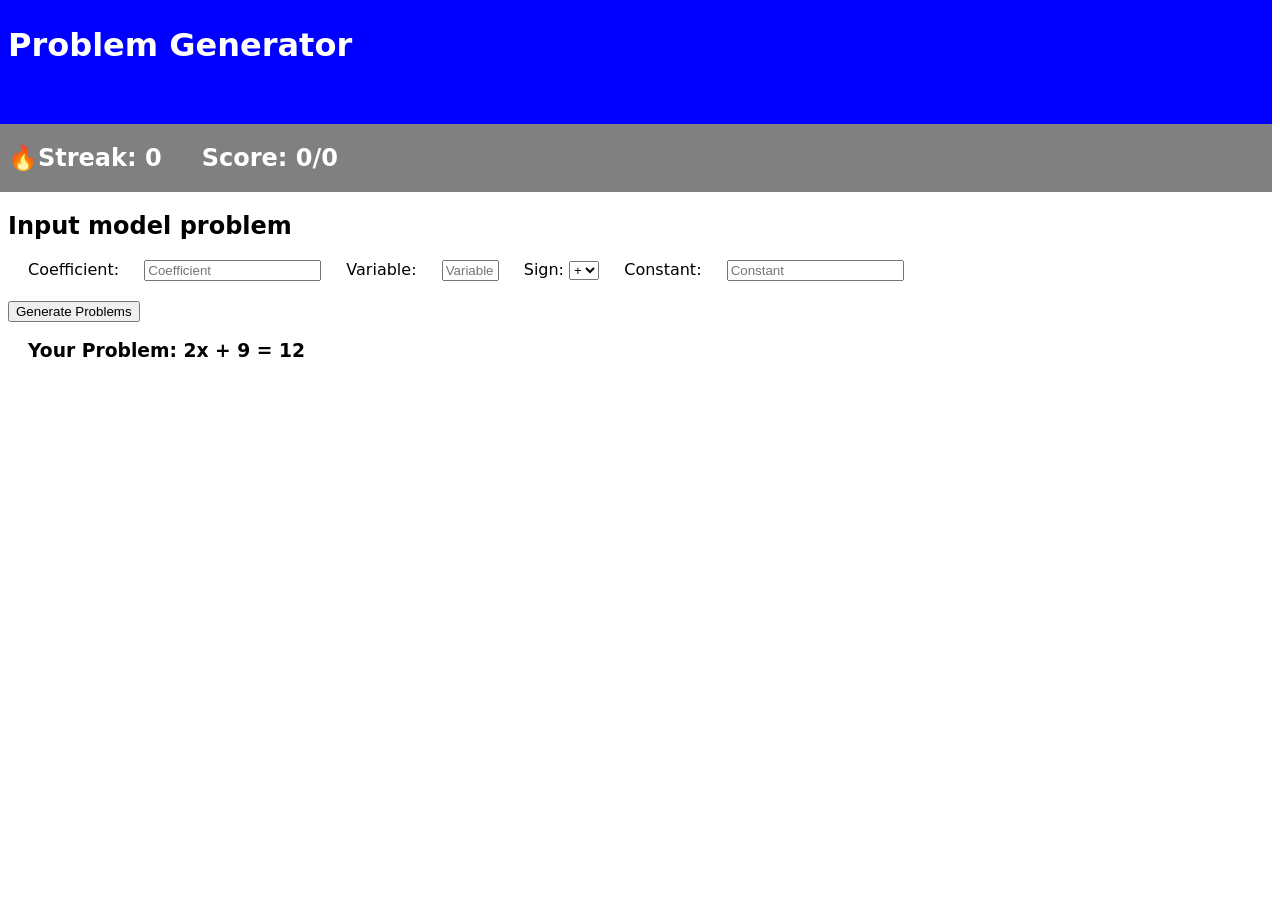
==== index.html @ b9654bbb "Rename index-2.html to index.html" ====
<!DOCTYPE html>
<html>
    <head>
        <meta charset="utf-8">
        <meta name="viewport" content="width=device-width, initial-scale=1">
        <link rel="stylesheet" href="styles.css">
        <title>Problem Generator</title>
        <script src="script.js" defer></script>
        
    </head>
    <body>
        
        <header>
            <br>
            <h1>Problem Generator</h1>
            <br>
            <br>
        </header>

        <div id="scoreSection">
            <h2 id="streak">🔥Streak: 0</h2>
            <h2 id="score">Score: 0/0</h2>
        </div>

        <div id="inputSection">
            <h2>Input model problem</h2>

            <form target="_blank">
                <label for="username">Coefficient:</label>
                <input type="text" name="find_desc" placeholder="Coefficient" />
                <label for="username">Variable:</label>
                <input type="text" name="find_desc" placeholder="Variable (a-z)" size=5 />
                <label for="username">Sign:</label>
                <select name="cars" id="cars">
                    <option value="volvo">+</option>
                    <option value="saab">-</option>
                </select>
                <label for="username">Constant:</label>
                <input type="text" name="find_desc" placeholder="Constant" />
            </form>
            <button class="generate-button">Generate Problems</button>
            <h3>Your Problem: 2x + 9 = 12</h3>
            
        </div>

        <!-- <div class="problem" id="problemOne">
            <div class="text-left">
                <h3>Q U E S T I O N&nbsp&nbsp&nbspO N E</h2>
                <h1>5x + 10 = 30</h1>
                <p class="img-desc">Work out the problem on a piece of paper. Type your answer when you're done.</p> 
                <p class="img-desc"><strong>3 attempts left.</strong></p></p>
                <form>
                    <input placeholder="Your Answer" />
                    <button>Click Me!</button>
                </form>
            </div>
        </div> -->

        <!-- <div class="problem" id="problemTwo">
            <div class="text-left">
                <h3>Q U E S T I O N&nbsp&nbsp&nbspT W O</h2>
                <h1>5x + 10 = 30</h1>
                <p class="img-desc">Work out the problem on a piece of paper. Type your answer when you're done.</p> 
                <p class="img-desc"><strong>You answered correctly! The answer was x = 4.</strong></p></p>
                <form target="_blank" action="https://www.yelp.com/search?">
                    <input type="text" name="find_desc" placeholder="Your Answer" />
                    <input id="search-youtube" type="submit" value="Submit">
                </form>
            </div>
            <img src="check.webp" height="200" width="200"/>
        </div> -->

    </body>
</html>
---- styles.css ----
* {
    box-sizing: border-box;
}
  
body {
    background-color: white;
    font-family: system-ui;
}

header {
    background-color: blue;
    color: white;
    margin-top: -22px;
    text-align: left;
    font-family: system-ui;
    /* justify-content: center; */
    margin-left: -20px;
}

header h1 {
    margin-left: 20px;
}

#scoreSection {
    display: flex;
    justify-content: left;
    font-family: system-ui;
    background-color: gray;
    margin-left: -20px;
}

#scoreSection h2 {
    margin-left: 20px;
    margin-right:20px;
    color: white;
}

.problem {
    display: flex;
    margin-left: 25px;
    min-height: 200px;
    background-color: blueviolet;
    color: white;
}

/* #problemOne {
    background-color: blueviolet;
    color: white;
} */

#problemTwo {
    background-color: green;
    color: white;
}

.problem {
    margin-left: -20px;
    margin-bottom: 10px;
}

.problem h1, h3, p, label, input {
    margin-left: 20px;
    margin-bottom: 20px;
}

.problem h1 {
    font-family: 'Times New Roman';
}

img {
    margin-left: 25px;
    margin-top: 25px;
}
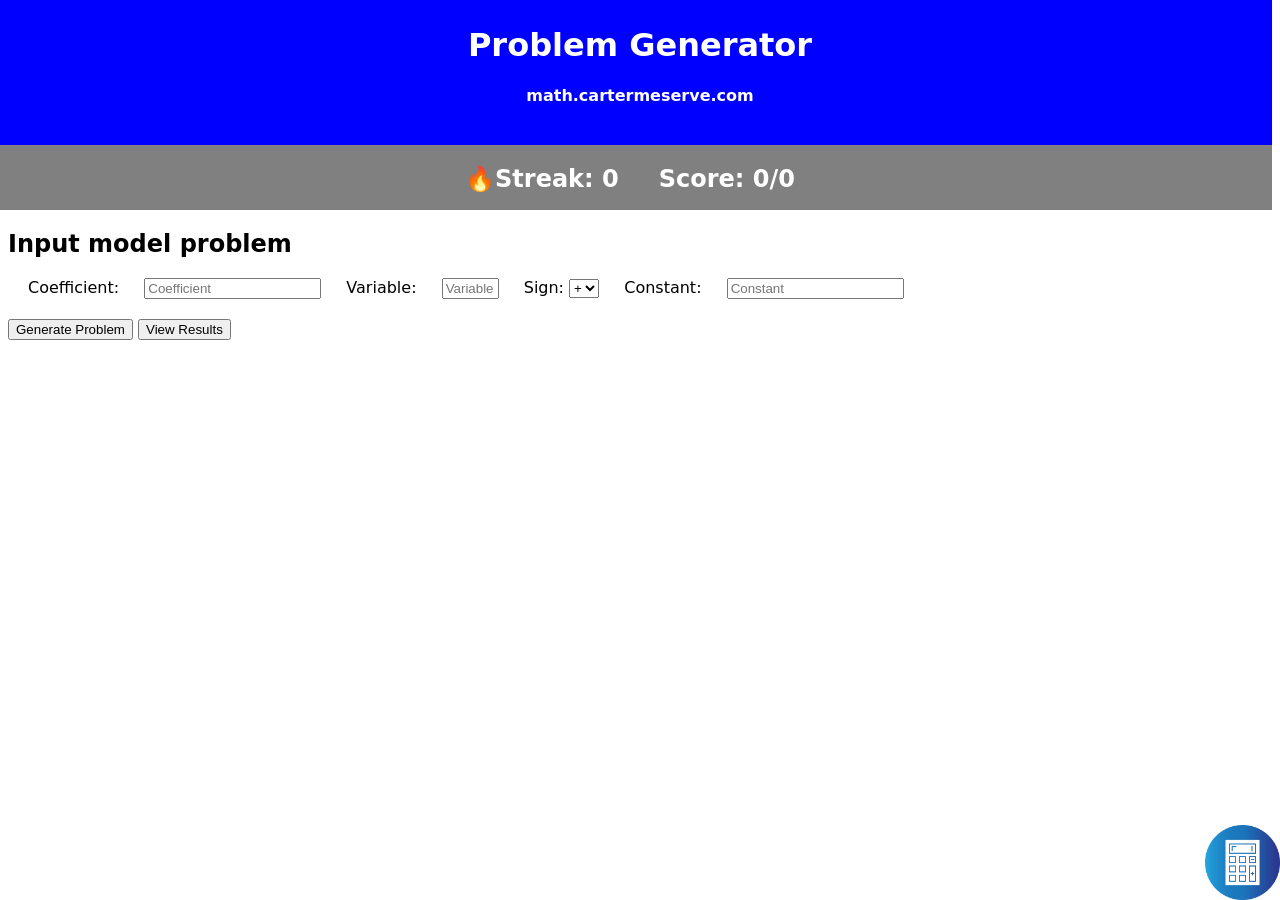
==== commit 8a7c501b: "Rename index-3.html to index.html" ====
--- a/index.html
+++ b/index.html
@@ -13,7 +13,7 @@
         <header>
             <br>
             <h1>Problem Generator</h1>
-            <br>
+            <h4>math.cartermeserve.com</h4>
             <br>
         </header>
 
@@ -38,9 +38,13 @@
                 <label for="username">Constant:</label>
                 <input type="text" name="find_desc" placeholder="Constant" />
             </form>
-            <button class="generate-button">Generate Problems</button>
-            <h3>Your Problem: 2x + 9 = 12</h3>
+            <button class="generate-button">Generate Problem</button>
+            <button class="results-button">View Results</button>
+            <!-- <h3>Your Problem: 2x + 9 = 12</h3> -->
             
+        </div>
+
+        <div id="problem-section">
         </div>
 
         <!-- <div class="problem" id="problemOne">
@@ -70,5 +74,7 @@
             <img src="check.webp" height="200" width="200"/>
         </div> -->
 
+        <!-- <iframe id="calc" width="219" height="302" src="https://calculator-1.com/outdoor/?f=0433ff&r=000000" scrolling="no" frameborder="0"></iframe> -->
+
     </body>
 </html>
--- a/styles.css
+++ b/styles.css
@@ -11,19 +11,22 @@
     background-color: blue;
     color: white;
     margin-top: -22px;
-    text-align: left;
+    text-align: center;
     font-family: system-ui;
     /* justify-content: center; */
     margin-left: -20px;
 }
 
-header h1 {
+header h1, h4 {
     margin-left: 20px;
 }
 
 #scoreSection {
     display: flex;
-    justify-content: left;
+    height: 65px;
+    justify-content: center;
+    position: sticky;
+    top: 0;
     font-family: system-ui;
     background-color: gray;
     margin-left: -20px;
@@ -35,12 +38,17 @@
     color: white;
 }
 
+.attempts-font-weight {
+    font-weight: 1000px;
+}
+
 .problem {
     display: flex;
-    margin-left: 25px;
+    /* margin-left: 100px; */
     min-height: 200px;
     background-color: blueviolet;
     color: white;
+    border-radius: 25px;
 }
 
 /* #problemOne {
@@ -54,8 +62,9 @@
 }
 
 .problem {
-    margin-left: -20px;
+    /* margin-left: -20px; */
     margin-bottom: 10px;
+    width: 285px;
 }
 
 .problem h1, h3, p, label, input {
@@ -71,3 +80,35 @@
     margin-left: 25px;
     margin-top: 25px;
 }
+
+#results {
+    background-color: black;
+    color: white;
+    margin-left: -20px;
+    margin-bottom: 10px;
+    padding-top: 10px;
+}
+
+#results h1, h3, p, label, input {
+    margin-left: 20px;
+    margin-bottom: 20px;
+}
+
+#problem-section {
+    display: flex;
+    flex-wrap: wrap;
+    flex-direction: row;
+    gap: 10px;
+    width: 100%;
+}
+
+#calc-icon, #calc-div {
+    position: fixed;
+    bottom: 0;
+    right: 0;
+}
+
+#calc-div {
+    display: flex;
+    flex-direction: column;
+}
